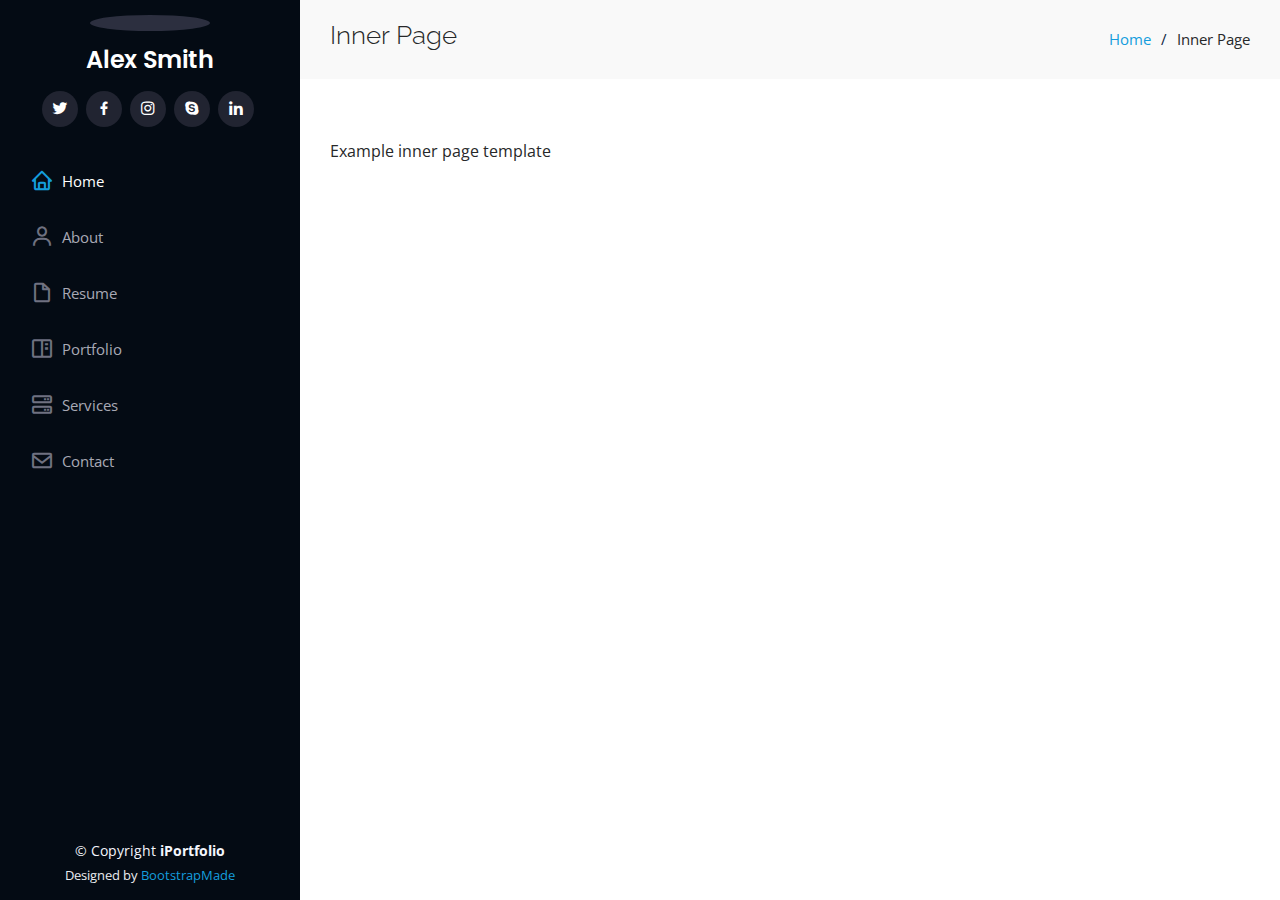
==== inner-page.html @ d8f1993d "updated" ====
<!DOCTYPE html>
<html lang="en">

<head>
  <meta charset="utf-8">
  <meta content="width=device-width, initial-scale=1.0" name="viewport">

  <title>Inner Page - iPortfolio Bootstrap Template</title>
  <meta content="" name="description">
  <meta content="" name="keywords">

  <!-- Favicons -->
  <link href="assets/img/favicon.png" rel="icon">
  <link href="assets/img/apple-touch-icon.png" rel="apple-touch-icon">

  <!-- Google Fonts -->
  <link href="https://fonts.googleapis.com/css?family=Open+Sans:300,300i,400,400i,600,600i,700,700i|Raleway:300,300i,400,400i,500,500i,600,600i,700,700i|Poppins:300,300i,400,400i,500,500i,600,600i,700,700i" rel="stylesheet">

  <!-- Vendor CSS Files -->
  <link href="assets/vendor/aos/aos.css" rel="stylesheet">
  <link href="assets/vendor/bootstrap/css/bootstrap.min.css" rel="stylesheet">
  <link href="assets/vendor/bootstrap-icons/bootstrap-icons.css" rel="stylesheet">
  <link href="assets/vendor/boxicons/css/boxicons.min.css" rel="stylesheet">
  <link href="assets/vendor/glightbox/css/glightbox.min.css" rel="stylesheet">
  <link href="assets/vendor/swiper/swiper-bundle.min.css" rel="stylesheet">

  <!-- Template Main CSS File -->
  <link href="assets/css/style.css" rel="stylesheet">

  <!-- =======================================================
  * Template Name: iPortfolio
  * Updated: Sep 18 2023 with Bootstrap v5.3.2
  * Template URL: https://bootstrapmade.com/iportfolio-bootstrap-portfolio-websites-template/
  * Author: BootstrapMade.com
  * License: https://bootstrapmade.com/license/
  ======================================================== -->
</head>

<body>

  <!-- ======= Mobile nav toggle button ======= -->
  <i class="bi bi-list mobile-nav-toggle d-xl-none"></i>

  <!-- ======= Header ======= -->
  <header id="header">
    <div class="d-flex flex-column">

      <div class="profile">
        <img src="assets/img/profile-img.jpg" alt="" class="img-fluid rounded-circle">
        <h1 class="text-light"><a href="index.html">Alex Smith</a></h1>
        <div class="social-links mt-3 text-center">
          <a href="#" class="twitter"><i class="bx bxl-twitter"></i></a>
          <a href="#" class="facebook"><i class="bx bxl-facebook"></i></a>
          <a href="#" class="instagram"><i class="bx bxl-instagram"></i></a>
          <a href="#" class="google-plus"><i class="bx bxl-skype"></i></a>
          <a href="#" class="linkedin"><i class="bx bxl-linkedin"></i></a>
        </div>
      </div>

      <nav id="navbar" class="nav-menu navbar">
        <ul>
          <li><a href="#hero" class="nav-link scrollto active"><i class="bx bx-home"></i> <span>Home</span></a></li>
          <li><a href="#about" class="nav-link scrollto"><i class="bx bx-user"></i> <span>About</span></a></li>
          <li><a href="#resume" class="nav-link scrollto"><i class="bx bx-file-blank"></i> <span>Resume</span></a></li>
          <li><a href="#portfolio" class="nav-link scrollto"><i class="bx bx-book-content"></i> <span>Portfolio</span></a></li>
          <li><a href="#services" class="nav-link scrollto"><i class="bx bx-server"></i> <span>Services</span></a></li>
          <li><a href="#contact" class="nav-link scrollto"><i class="bx bx-envelope"></i> <span>Contact</span></a></li>
        </ul>
      </nav><!-- .nav-menu -->
    </div>
  </header><!-- End Header -->

  <main id="main">

    <!-- ======= Breadcrumbs ======= -->
    <section class="breadcrumbs">
      <div class="container">

        <div class="d-flex justify-content-between align-items-center">
          <h2>Inner Page</h2>
          <ol>
            <li><a href="index.html">Home</a></li>
            <li>Inner Page</li>
          </ol>
        </div>

      </div>
    </section><!-- End Breadcrumbs -->

    <section class="inner-page">
      <div class="container">
        <p>
          Example inner page template
        </p>
      </div>
    </section>

  </main><!-- End #main -->

  <!-- ======= Footer ======= -->
  <footer id="footer">
    <div class="container">
      <div class="copyright">
        &copy; Copyright <strong><span>iPortfolio</span></strong>
      </div>
      <div class="credits">
        <!-- All the links in the footer should remain intact. -->
        <!-- You can delete the links only if you purchased the pro version. -->
        <!-- Licensing information: https://bootstrapmade.com/license/ -->
        <!-- Purchase the pro version with working PHP/AJAX contact form: https://bootstrapmade.com/iportfolio-bootstrap-portfolio-websites-template/ -->
        Designed by <a href="https://bootstrapmade.com/">BootstrapMade</a>
      </div>
    </div>
  </footer><!-- End  Footer -->

  <a href="#" class="back-to-top d-flex align-items-center justify-content-center"><i class="bi bi-arrow-up-short"></i></a>

  <!-- Vendor JS Files -->
  <script src="assets/vendor/purecounter/purecounter_vanilla.js"></script>
  <script src="assets/vendor/aos/aos.js"></script>
  <script src="assets/vendor/bootstrap/js/bootstrap.bundle.min.js"></script>
  <script src="assets/vendor/glightbox/js/glightbox.min.js"></script>
  <script src="assets/vendor/isotope-layout/isotope.pkgd.min.js"></script>
  <script src="assets/vendor/swiper/swiper-bundle.min.js"></script>
  <script src="assets/vendor/typed.js/typed.umd.js"></script>
  <script src="assets/vendor/waypoints/noframework.waypoints.js"></script>
  <script src="assets/vendor/php-email-form/validate.js"></script>

  <!-- Template Main JS File -->
  <script src="assets/js/main.js"></script>

</body>

</html>
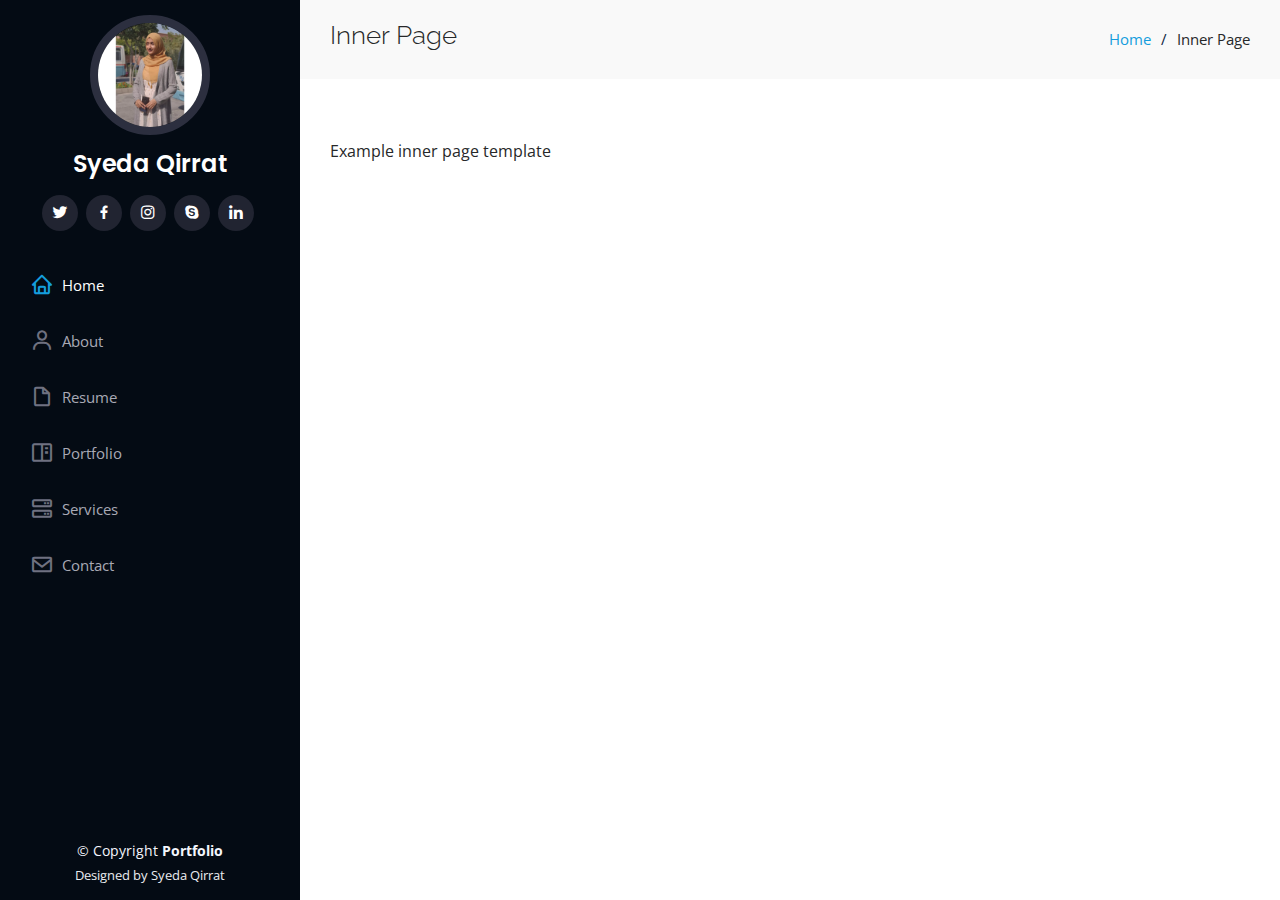
==== commit fd707392: "updated" ====
--- a/inner-page.html
+++ b/inner-page.html
@@ -9,45 +9,29 @@
   <meta content="" name="description">
   <meta content="" name="keywords">
 
-  <!-- Favicons -->
   <link href="assets/img/favicon.png" rel="icon">
   <link href="assets/img/apple-touch-icon.png" rel="apple-touch-icon">
 
-  <!-- Google Fonts -->
   <link href="https://fonts.googleapis.com/css?family=Open+Sans:300,300i,400,400i,600,600i,700,700i|Raleway:300,300i,400,400i,500,500i,600,600i,700,700i|Poppins:300,300i,400,400i,500,500i,600,600i,700,700i" rel="stylesheet">
 
-  <!-- Vendor CSS Files -->
   <link href="assets/vendor/aos/aos.css" rel="stylesheet">
   <link href="assets/vendor/bootstrap/css/bootstrap.min.css" rel="stylesheet">
   <link href="assets/vendor/bootstrap-icons/bootstrap-icons.css" rel="stylesheet">
   <link href="assets/vendor/boxicons/css/boxicons.min.css" rel="stylesheet">
   <link href="assets/vendor/glightbox/css/glightbox.min.css" rel="stylesheet">
   <link href="assets/vendor/swiper/swiper-bundle.min.css" rel="stylesheet">
-
-  <!-- Template Main CSS File -->
   <link href="assets/css/style.css" rel="stylesheet">
-
-  <!-- =======================================================
-  * Template Name: iPortfolio
-  * Updated: Sep 18 2023 with Bootstrap v5.3.2
-  * Template URL: https://bootstrapmade.com/iportfolio-bootstrap-portfolio-websites-template/
-  * Author: BootstrapMade.com
-  * License: https://bootstrapmade.com/license/
-  ======================================================== -->
 </head>
 
 <body>
 
-  <!-- ======= Mobile nav toggle button ======= -->
   <i class="bi bi-list mobile-nav-toggle d-xl-none"></i>
-
-  <!-- ======= Header ======= -->
   <header id="header">
     <div class="d-flex flex-column">
 
       <div class="profile">
-        <img src="assets/img/profile-img.jpg" alt="" class="img-fluid rounded-circle">
-        <h1 class="text-light"><a href="index.html">Alex Smith</a></h1>
+        <img src="assets/img/Picture.webp" alt="" class="img-fluid rounded-circle">
+        <h1 class="text-light"><a href="index.html">Syeda Qirrat</a></h1>
         <div class="social-links mt-3 text-center">
           <a href="#" class="twitter"><i class="bx bxl-twitter"></i></a>
           <a href="#" class="facebook"><i class="bx bxl-facebook"></i></a>
@@ -71,8 +55,6 @@
   </header><!-- End Header -->
 
   <main id="main">
-
-    <!-- ======= Breadcrumbs ======= -->
     <section class="breadcrumbs">
       <div class="container">
 
@@ -101,14 +83,10 @@
   <footer id="footer">
     <div class="container">
       <div class="copyright">
-        &copy; Copyright <strong><span>iPortfolio</span></strong>
+        &copy; Copyright <strong><span>Portfolio</span></strong>
       </div>
       <div class="credits">
-        <!-- All the links in the footer should remain intact. -->
-        <!-- You can delete the links only if you purchased the pro version. -->
-        <!-- Licensing information: https://bootstrapmade.com/license/ -->
-        <!-- Purchase the pro version with working PHP/AJAX contact form: https://bootstrapmade.com/iportfolio-bootstrap-portfolio-websites-template/ -->
-        Designed by <a href="https://bootstrapmade.com/">BootstrapMade</a>
+        Designed by Syeda Qirrat</a>
       </div>
     </div>
   </footer><!-- End  Footer -->
